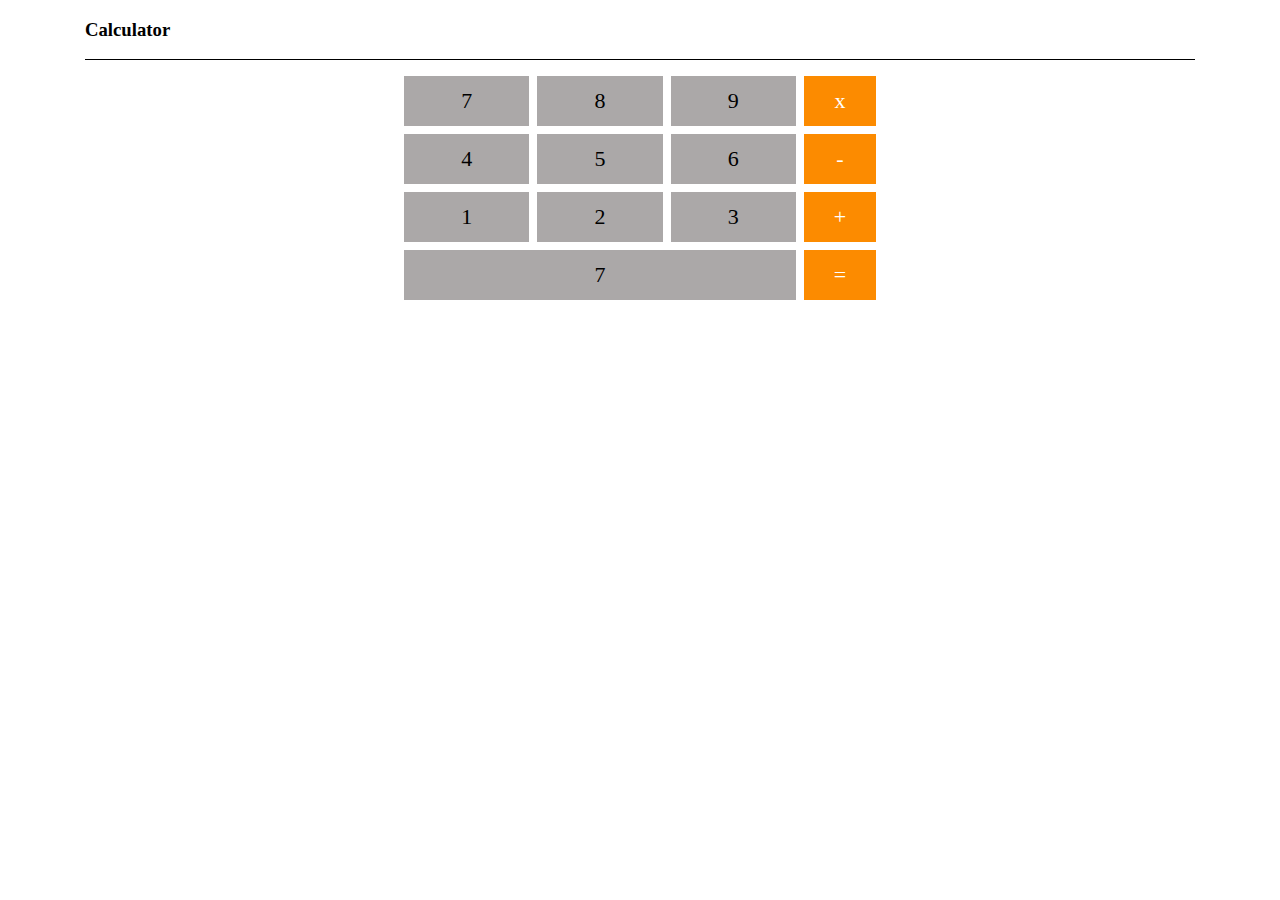
==== index.html @ a179329a "Initial" ====
<!DOCTYPE html>
<html lang="en">

<head>
    <meta charset="UTF-8">
    <meta name="viewport" content="width=device-width, initial-scale=1.0">
    <title>Calculator</title>
    <link rel="stylesheet" href="css/style.css">
</head>

<body>
    <header>
        <h3>Calculator</h3>
    </header>
    <main>
        <section class="calculator">
            <div class="row">
                <div class="number">7</div>
                <div class="number">8</div>
                <div class="number">9</div>
                <div class="mark">x</div>
            </div>
            <div class="row">
                <div class="number">4</div>
                <div class="number">5</div>
                <div class="number">6</div>
                <div class="mark">-</div>
            </div>
            <div class="row">
                <div class="number">1</div>
                <div class="number">2</div>
                <div class="number">3</div>
                <div class="mark">+</div>
            </div>
            <div class="row">
                <div class="number-many">7</div>
                <div class="mark">=</div>
            </div>
        </section>
    </main>

</body>

</html>
---- css/style.css ----
* {
    box-sizing: content-box;
}

header {
    width: 1110px;
    margin: 0 auto;
    border-bottom: 1px solid;
}

.calculator {
    width: 480px;
    margin: 0 auto;
    padding: 12px;
}

.row {
    display: flex;
    flex-direction: row;
    justify-content: space-evenly;
}

.number {
    padding: 12px;
    margin: 4px;
    background-color: #aba8a8;
    text-align: center;
    font-size: 22px;
    font-weight: 500;
    width: 100%;
}

.mark {
    padding: 12px;
    margin: 4px;
    background-color: #fc8b00;
    color: #fff;
    text-align: center;
    font-size: 22px;
    font-weight: 500;
    width: 100%;
    flex: 0 0 10%;
}

.number-many {
    padding: 12px;
    margin: 4px;
    background-color: #aba8a8;
    text-align: center;
    font-size: 22px;
    font-weight: 500;
    flex: 1 0 auto;
    width: 100%;
    flex: 1 0 10%;
}
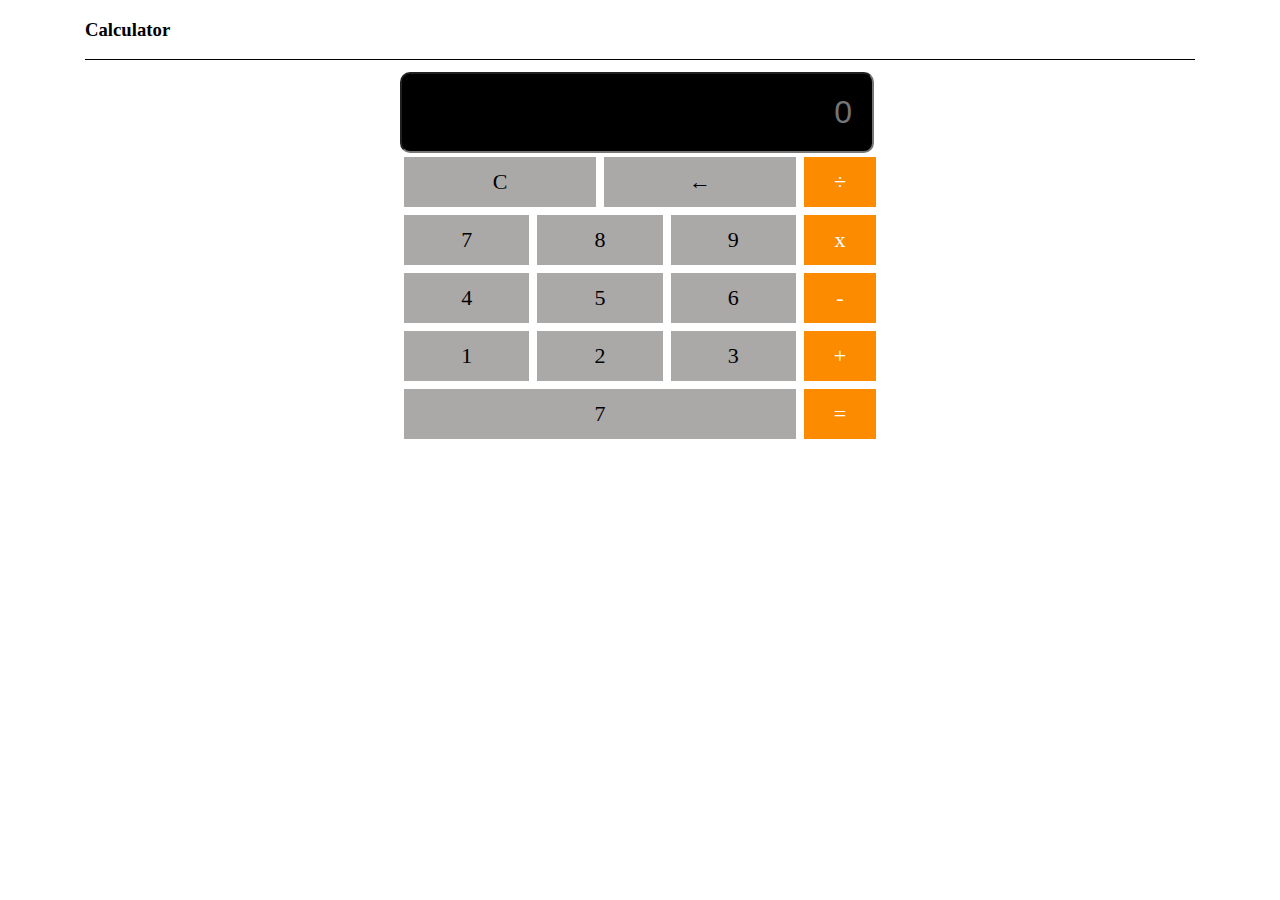
==== commit ad41fed5: "бирдене-часть2" ====
--- a/index.html
+++ b/index.html
@@ -1,44 +1,51 @@
 <!DOCTYPE html>
 <html lang="en">
+	<head>
+		<meta charset="UTF-8" />
+		<meta name="viewport" content="width=device-width, initial-scale=1.0" />
+		<title>Calculator</title>
+		<link rel="stylesheet" href="css/style.css" />
+	</head>
 
-<head>
-    <meta charset="UTF-8">
-    <meta name="viewport" content="width=device-width, initial-scale=1.0">
-    <title>Calculator</title>
-    <link rel="stylesheet" href="css/style.css">
-</head>
-
-<body>
-    <header>
-        <h3>Calculator</h3>
-    </header>
-    <main>
-        <section class="calculator">
-            <div class="row">
-                <div class="number">7</div>
-                <div class="number">8</div>
-                <div class="number">9</div>
-                <div class="mark">x</div>
-            </div>
-            <div class="row">
-                <div class="number">4</div>
-                <div class="number">5</div>
-                <div class="number">6</div>
-                <div class="mark">-</div>
-            </div>
-            <div class="row">
-                <div class="number">1</div>
-                <div class="number">2</div>
-                <div class="number">3</div>
-                <div class="mark">+</div>
-            </div>
-            <div class="row">
-                <div class="number-many">7</div>
-                <div class="mark">=</div>
-            </div>
-        </section>
-    </main>
-
-</body>
-
-</html>+	<body>
+		<header>
+			<h3>Calculator</h3>
+		</header>
+		<main>
+			<section>
+				<div class="calculator-m1">
+					<input class="calc-input" placeholder="0" />
+					<div class="calculator-m2">
+						<div class="number">C</div>
+						<div class="number">←</div>
+						<div class="mark">÷</div>
+					</div>
+				</div>
+			</section>
+			<section class="calculator">
+				<div class="row">
+					<div class="number">7</div>
+					<div class="number">8</div>
+					<div class="number">9</div>
+					<div class="mark">x</div>
+				</div>
+				<div class="row">
+					<div class="number">4</div>
+					<div class="number">5</div>
+					<div class="number">6</div>
+					<div class="mark">-</div>
+				</div>
+				<div class="row">
+					<div class="number">1</div>
+					<div class="number">2</div>
+					<div class="number">3</div>
+					<div class="mark">+</div>
+				</div>
+				<div class="row">
+					<div class="number-many">7</div>
+					<div class="mark">=</div>
+				</div>
+			</section>
+		</main>
+	</body>
+</html>
--- a/css/style.css
+++ b/css/style.css
@@ -1,55 +1,74 @@
 * {
-    box-sizing: content-box;
+	box-sizing: content-box;
 }
 
 header {
-    width: 1110px;
-    margin: 0 auto;
-    border-bottom: 1px solid;
+	width: 1110px;
+	margin: 0 auto;
+	border-bottom: 1px solid;
 }
 
 .calculator {
-    width: 480px;
-    margin: 0 auto;
-    padding: 12px;
+	width: 480px;
+	margin: 0 auto;
+	padding: 12px;
+	padding-top: 0px;
+}
+.calculator-m1 {
+	width: 480px;
+	margin: 0 auto;
+	padding: 12px;
+	padding-bottom: 0px;
+}
+.calculator-m2 {
+	display: flex;
+}
+.calc-input {
+	background-color: #000;
+	color: #fff;
+	font-size: 2em;
+	text-align: right;
+	padding: 20px;
+	border-radius: 10px;
+	width: 430px;
 }
 
 .row {
-    display: flex;
-    flex-direction: row;
-    justify-content: space-evenly;
+	display: flex;
+	flex-direction: row;
+	justify-content: space-evenly;
 }
 
 .number {
-    padding: 12px;
-    margin: 4px;
-    background-color: #aba8a8;
-    text-align: center;
-    font-size: 22px;
-    font-weight: 500;
-    width: 100%;
+	padding: 12px;
+	margin: 4px;
+	background-color: #aba8a8;
+	text-align: center;
+	font-size: 22px;
+	font-weight: 500;
+	width: 100%;
 }
 
 .mark {
-    padding: 12px;
-    margin: 4px;
-    background-color: #fc8b00;
-    color: #fff;
-    text-align: center;
-    font-size: 22px;
-    font-weight: 500;
-    width: 100%;
-    flex: 0 0 10%;
+	padding: 12px;
+	margin: 4px;
+	background-color: #fc8b00;
+	color: #fff;
+	text-align: center;
+	font-size: 22px;
+	font-weight: 500;
+	width: 100%;
+	flex: 0 0 10%;
 }
 
 .number-many {
-    padding: 12px;
-    margin: 4px;
-    background-color: #aba8a8;
-    text-align: center;
-    font-size: 22px;
-    font-weight: 500;
-    flex: 1 0 auto;
-    width: 100%;
-    flex: 1 0 10%;
-}+	padding: 12px;
+	margin: 4px;
+	background-color: #aba8a8;
+	text-align: center;
+	font-size: 22px;
+	font-weight: 500;
+	flex: 1 0 auto;
+	width: 100%;
+	flex: 1 0 10%;
+}
